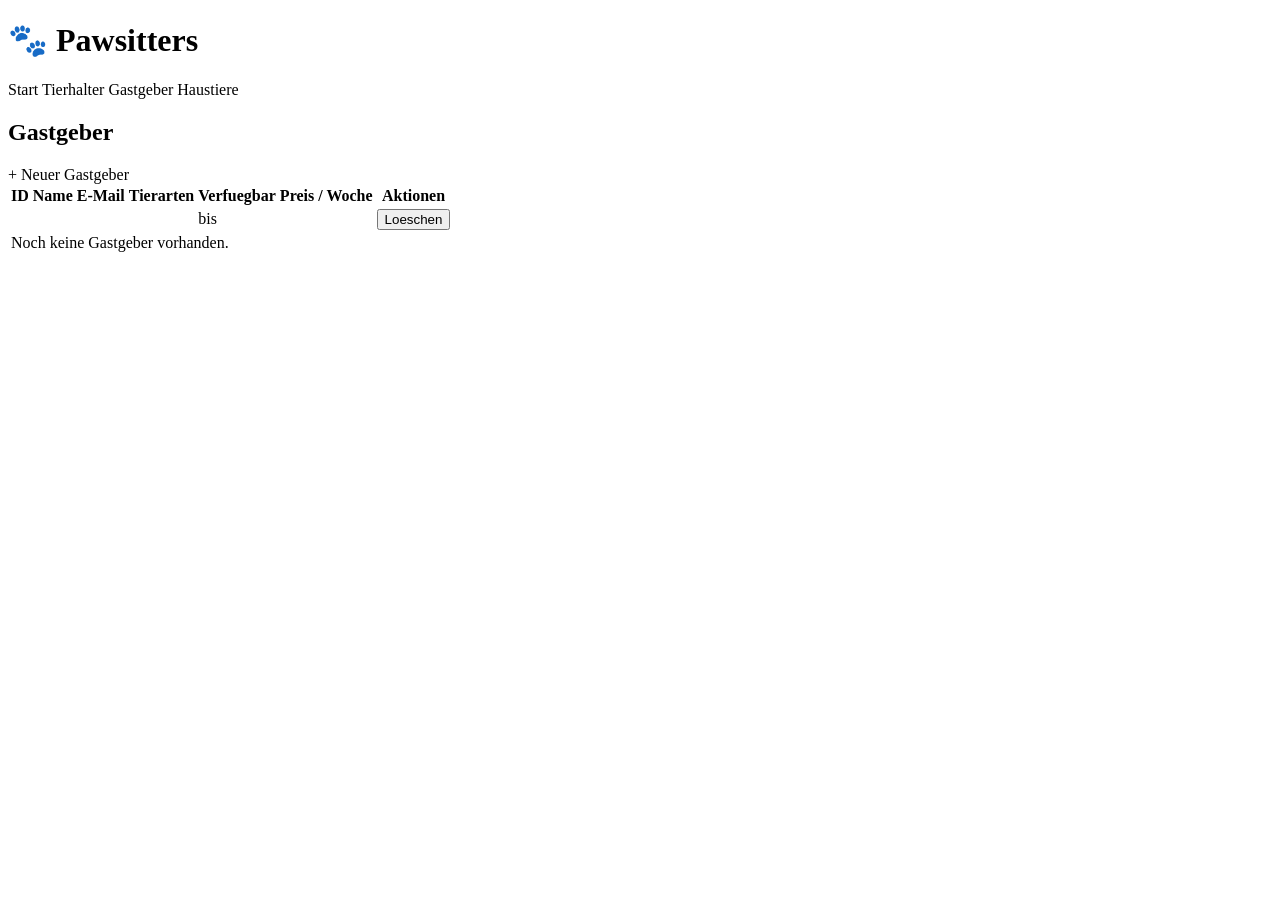
==== src/main/resources/templates/hosts/list.html @ 4c631a42 "adjusted frontend" ====
<!DOCTYPE html>
<html lang="de" xmlns:th="http://www.thymeleaf.org">
<head>
    <meta charset="UTF-8"/>
    <title>Gastgeber</title>
    <link rel="stylesheet" th:href="@{/css/style.css}"/>
</head>
<body>
<header>
    <h1>🐾 Pawsitters</h1>
    <nav>
        <a th:href="@{/}">Start</a>
        <a th:href="@{/owners}">Tierhalter</a>
        <a th:href="@{/hosts}">Gastgeber</a>
        <a th:href="@{/pets}">Haustiere</a>
    </nav>
</header>

<main>
    <h2>Gastgeber</h2>
    <a class="btn" th:href="@{/hosts/new}">+ Neuer Gastgeber</a>

    <table>
        <thead>
        <tr>
            <th>ID</th><th>Name</th><th>E-Mail</th>
            <th>Tierarten</th><th>Verfuegbar</th>
            <th>Preis / Woche</th><th>Aktionen</th>
        </tr>
        </thead>
        <tbody>
        <tr th:each="h : ${hosts}">
            <td th:text="${h.id}"></td>
            <td th:text="${h.name}"></td>
            <td th:text="${h.email}"></td>
            <td th:text="${#strings.listJoin(h.acceptedAnimals, ', ')}"></td>
            <td>
                <span th:text="${h.availableFrom}"></span> bis
                <span th:text="${h.availableUntil}"></span>
            </td>
            <td th:text="${h.pricePerWeek} + ' €'"></td>
            <td>
                <form class="inline-form" th:action="@{'/hosts/' + ${h.id} + '/delete'}" method="post">
                    <button class="btn btn-danger" type="submit">Loeschen</button>
                </form>
            </td>
        </tr>
        <tr th:if="${#lists.isEmpty(hosts)}">
            <td colspan="7">Noch keine Gastgeber vorhanden.</td>
        </tr>
        </tbody>
    </table>
</main>
</body>
</html>
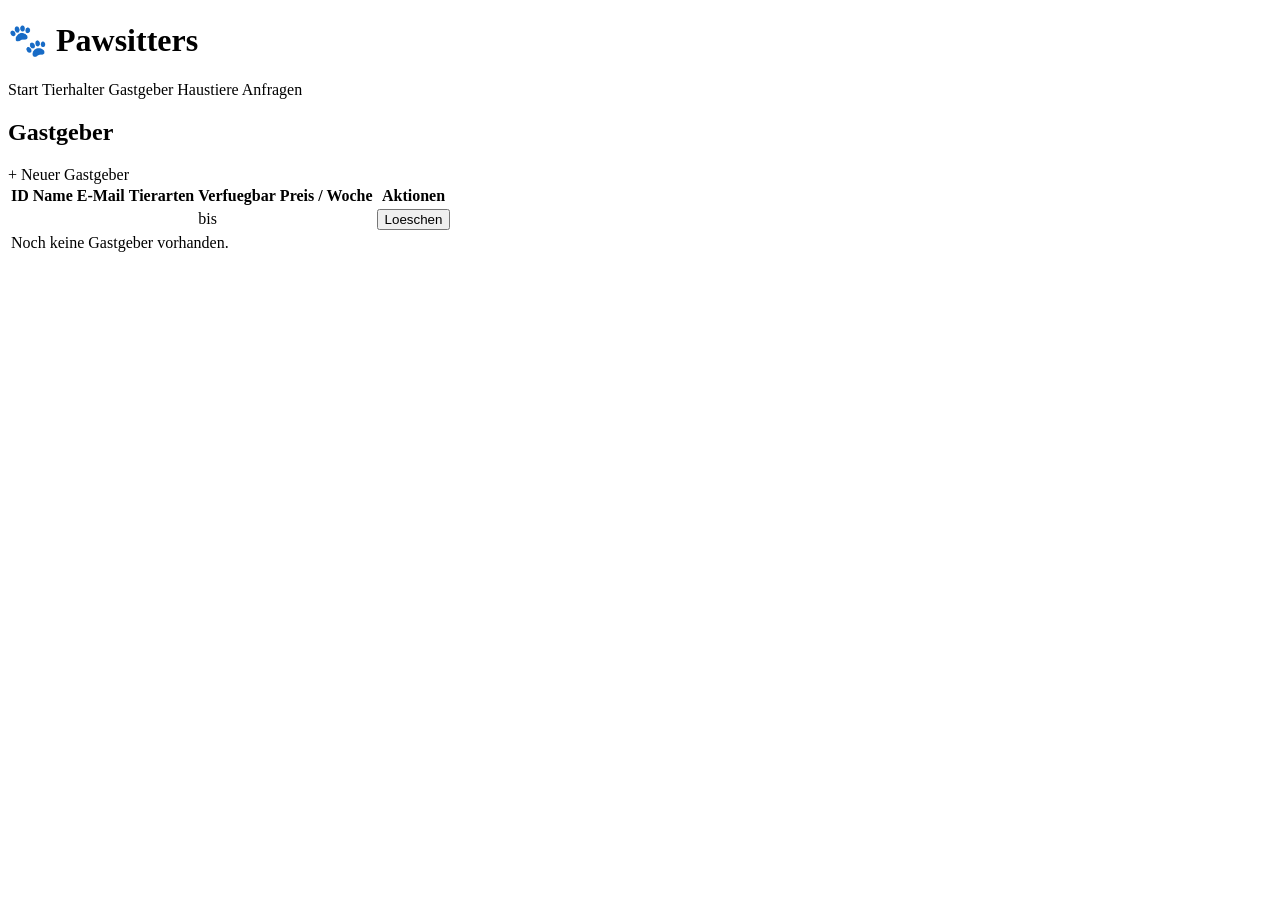
==== commit 7d7f1ccd: "modify existing frontend" ====
--- a/src/main/resources/templates/hosts/list.html
+++ b/src/main/resources/templates/hosts/list.html
@@ -13,6 +13,7 @@
         <a th:href="@{/owners}">Tierhalter</a>
         <a th:href="@{/hosts}">Gastgeber</a>
         <a th:href="@{/pets}">Haustiere</a>
+        <a th:href="@{/requests}">Anfragen</a>
     </nav>
 </header>
 
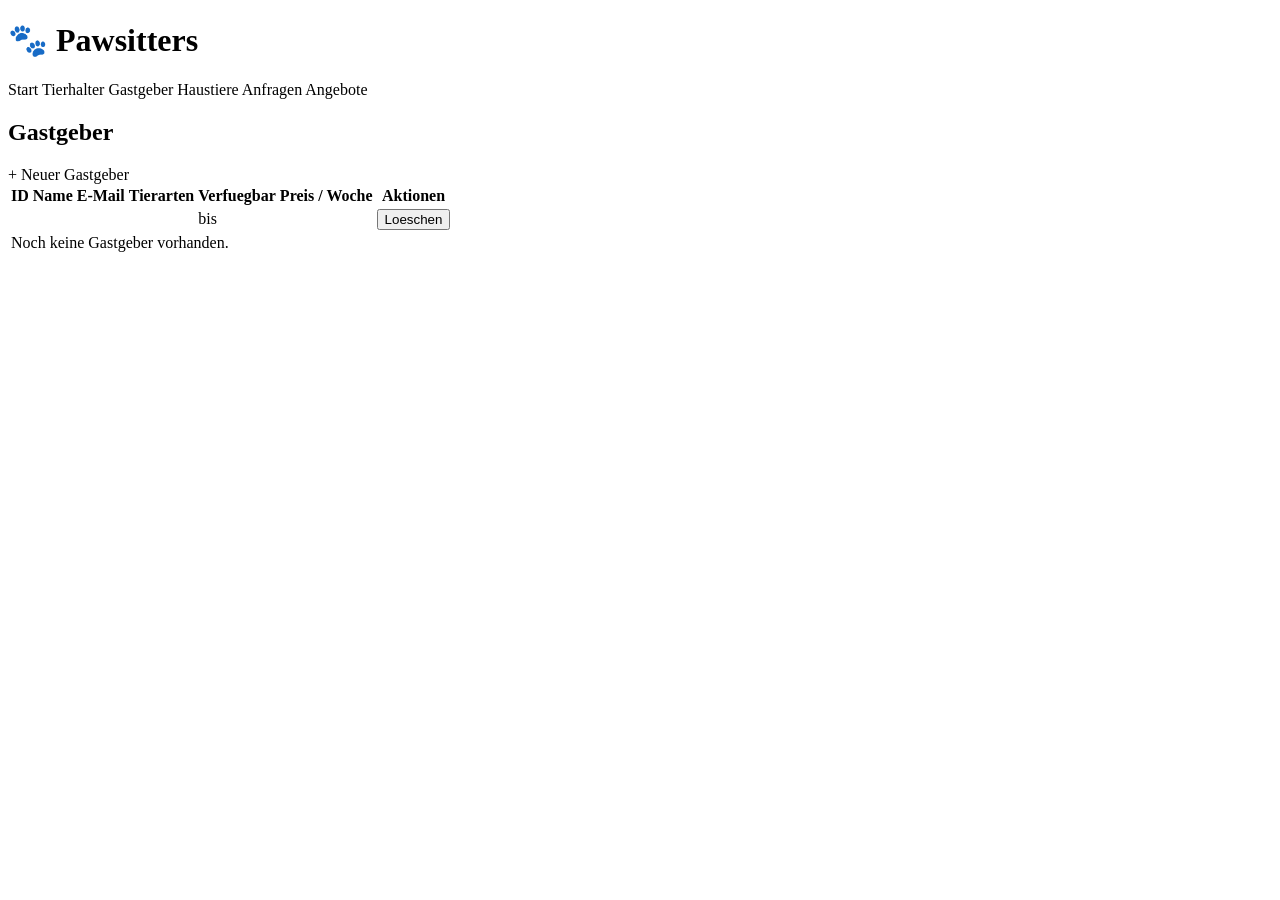
==== commit 58a513bf: "html finished push" ====
--- a/src/main/resources/templates/hosts/list.html
+++ b/src/main/resources/templates/hosts/list.html
@@ -14,6 +14,7 @@
         <a th:href="@{/hosts}">Gastgeber</a>
         <a th:href="@{/pets}">Haustiere</a>
         <a th:href="@{/requests}">Anfragen</a>
+        <a th:href="@{/offers}">Angebote</a>
     </nav>
 </header>
 
